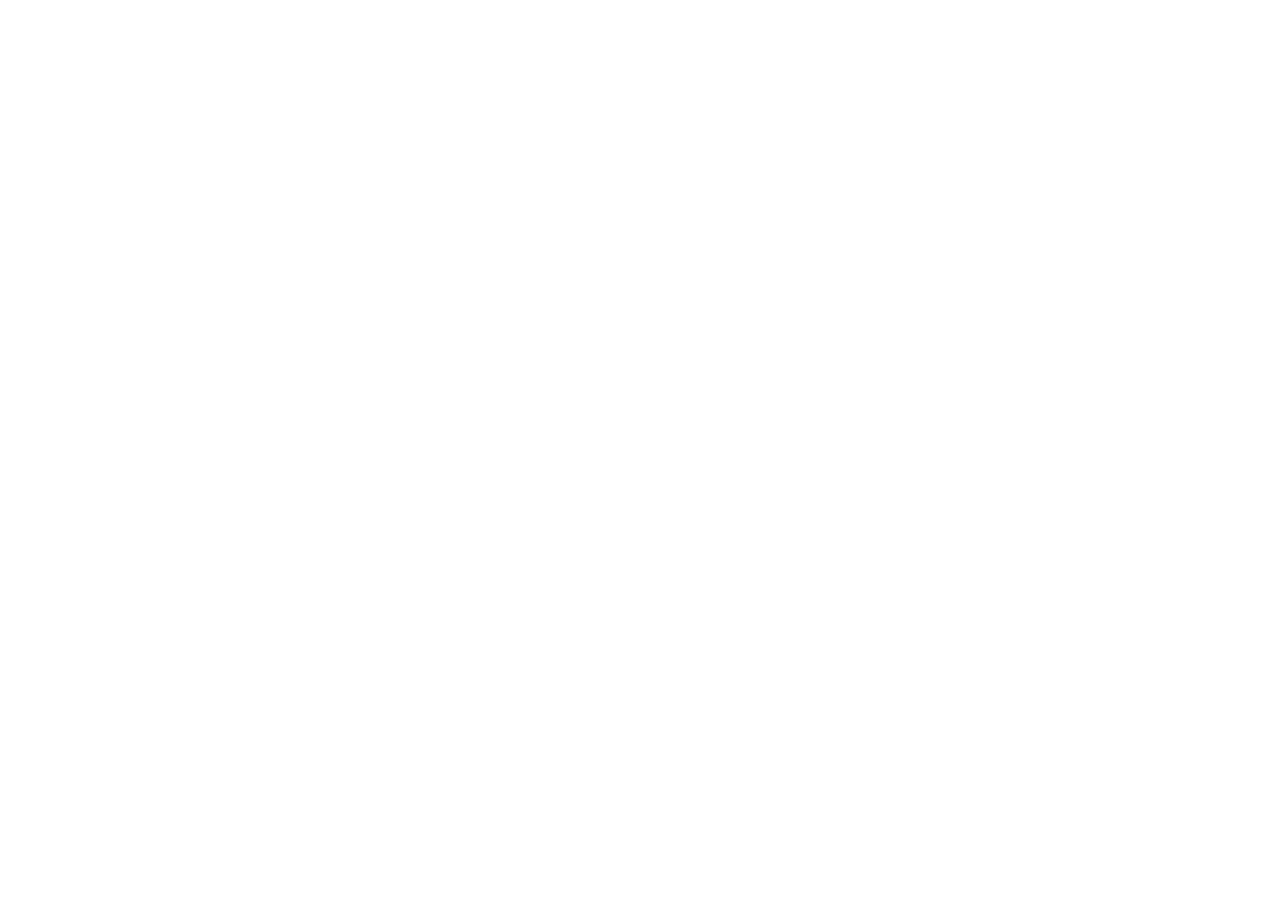
==== src/index.html @ 1a65275d "setup" ====
<!DOCTYPE html>
<html dir="ltr" lang="en">
<head>
  <meta charset="utf-8">
  <meta name="viewport" content="width=device-width, initial-scale=1.0, minimum-scale=1.0, maximum-scale=5.0">

</head>
<body>

</body>
</html>
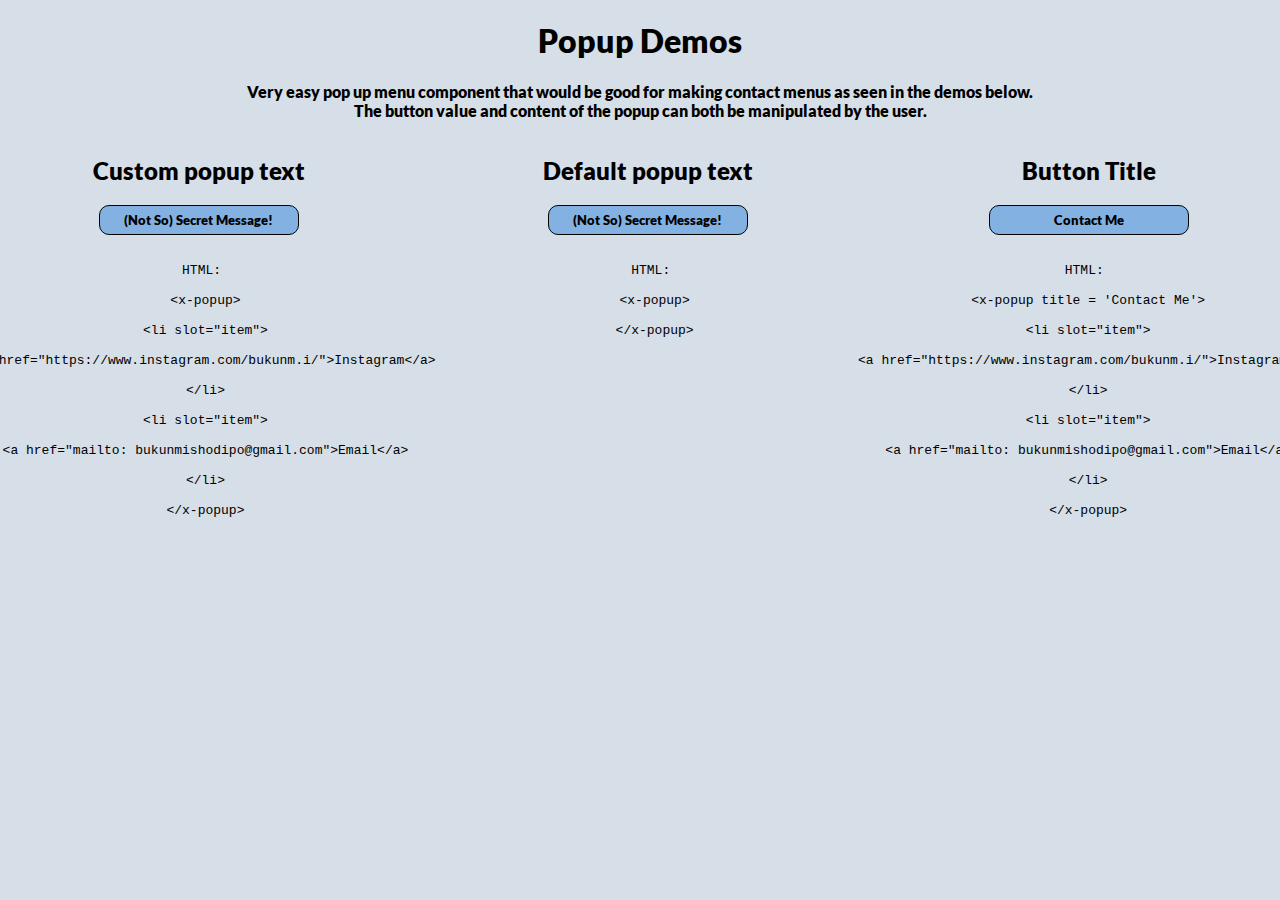
==== commit 2f45f935: "final" ====
--- a/src/index.html
+++ b/src/index.html
@@ -3,9 +3,124 @@
 <head>
   <meta charset="utf-8">
   <meta name="viewport" content="width=device-width, initial-scale=1.0, minimum-scale=1.0, maximum-scale=5.0">
+  <link rel="stylesheet" href="style.css" />
+  <h1>Popup Demos</h1>
+</head>
 
-</head>
 <body>
 
+  <p>Very easy pop up menu component that would be good for making contact menus as seen in the demos below.
+    
+    <br> The button value and content of the popup can both be manipulated by the user.</p>
+
+  <main>
+
+    <div class = "grid">
+
+    <div id="demo2">
+
+      <h2> Custom popup text </h2>
+
+      <x-popup>
+        <!-- <ul> -->
+          <li slot="item"><a href="https://www.instagram.com/bukunm.i/">Instagram</a></li>
+          <li slot="item"><a href="mailto: bukunmishodipo@gmail.com">Email</a></li>
+        <!-- </ul> -->
+      </x-popup> 
+
+      <div class = "code2"> 
+        <pre>
+          <code>
+            HTML: 
+
+            &lt;x-popup&gt;
+
+            &lt;li slot="item"&gt;
+
+            &lt;a href="https://www.instagram.com/bukunm.i/"&gt;Instagram&lt;/a&gt;
+
+            &lt;/li&gt;
+
+            &lt;li slot="item"&gt;
+
+            &lt;a href="mailto: bukunmishodipo@gmail.com"&gt;Email&lt;/a&gt;
+
+            &lt;/li&gt;
+
+            &lt;/x-popup&gt;
+          </code>
+        </pre>
+      </div>
+
+    </div>
+
+    <div id="demo1">
+
+      <h2> Default popup text </h2>
+
+      <x-popup>
+
+        <ul></ul>
+        <!-- <p slot = "text"> Hello </p> -->
+      </x-popup> 
+      
+      <div class="code1">
+        <pre>
+          <code>
+            HTML: 
+
+            &lt;x-popup&gt;
+
+            &lt;/x-popup&gt;
+          </code>
+        </pre>
+      </div>
+
+    </div>
+
+    <div id="demo3">
+
+      <h2> Button Title </h2>
+
+    <x-popup title = 'Contact Me'>
+        <li slot="item"><a href="https://www.instagram.com/bukunm.i/">Instagram</a></li>
+        <li slot="item"><a href="mailto: bukunmishodipo@gmail.com">Email</a></li>
+        <!-- <li slot="item">Website</li> -->
+    </x-popup> 
+
+    <div class="code3">
+
+      <pre>
+        <code>
+          HTML: 
+  
+          &lt;x-popup title = 'Contact Me'&gt;
+  
+          &lt;li slot="item"&gt;
+
+          &lt;a href="https://www.instagram.com/bukunm.i/"&gt;Instagram&lt;/a&gt;
+
+          &lt;/li&gt;
+
+          &lt;li slot="item"&gt;
+
+          &lt;a href="mailto: bukunmishodipo@gmail.com"&gt;Email&lt;/a&gt;
+
+          &lt;/li&gt;
+  
+          &lt;/x-popup&gt;
+        </code>
+      </pre>
+
+    </div>
+
+  </div>
+  </div>
+
+  </main>
+
+  <script src="popup.js" type="module"></script>
+
 </body>
+
 </html>--- a/src/style.css
+++ b/src/style.css
@@ -0,0 +1,58 @@
+main{
+  text-align: center;
+}
+
+p{
+  text-align: center;
+  font-weight: bold;
+}
+
+@font-face {
+  font-family: Lato;
+  src: url(fonts/Lato-Black.ttf);
+  font-weight: bold;
+}
+
+@font-face {
+  font-family: Lato;
+  src: url(fonts/Lato-Regular.ttf);
+}
+
+@font-face {
+  font-family: Lato;
+  src: url(fonts/Lato-Thin.ttf);
+  font-weight: thin;      
+}
+
+
+body{
+  background-color: rgb(214, 222, 231);
+  font-family: Lato;
+}
+
+h1, pre{
+  text-align: center;
+}
+
+/* h1{
+  padding-right: 4ch;
+} */
+
+.grid {
+  display: grid;
+  grid-gap: 0.5vw;
+  font-family: Lato;
+  /* text-align: center; */
+  vertical-align: top;
+  grid-template-columns: 3fr 3fr 3fr;
+  justify-content: center;
+  /* background-color: rgb(69, 32, 106); */
+  }
+
+  .code1, .code2, .code3{
+    padding-right: 80px;
+  }
+
+  /* #demo2, #demo1{
+    padding-left: 12ch;
+  } */